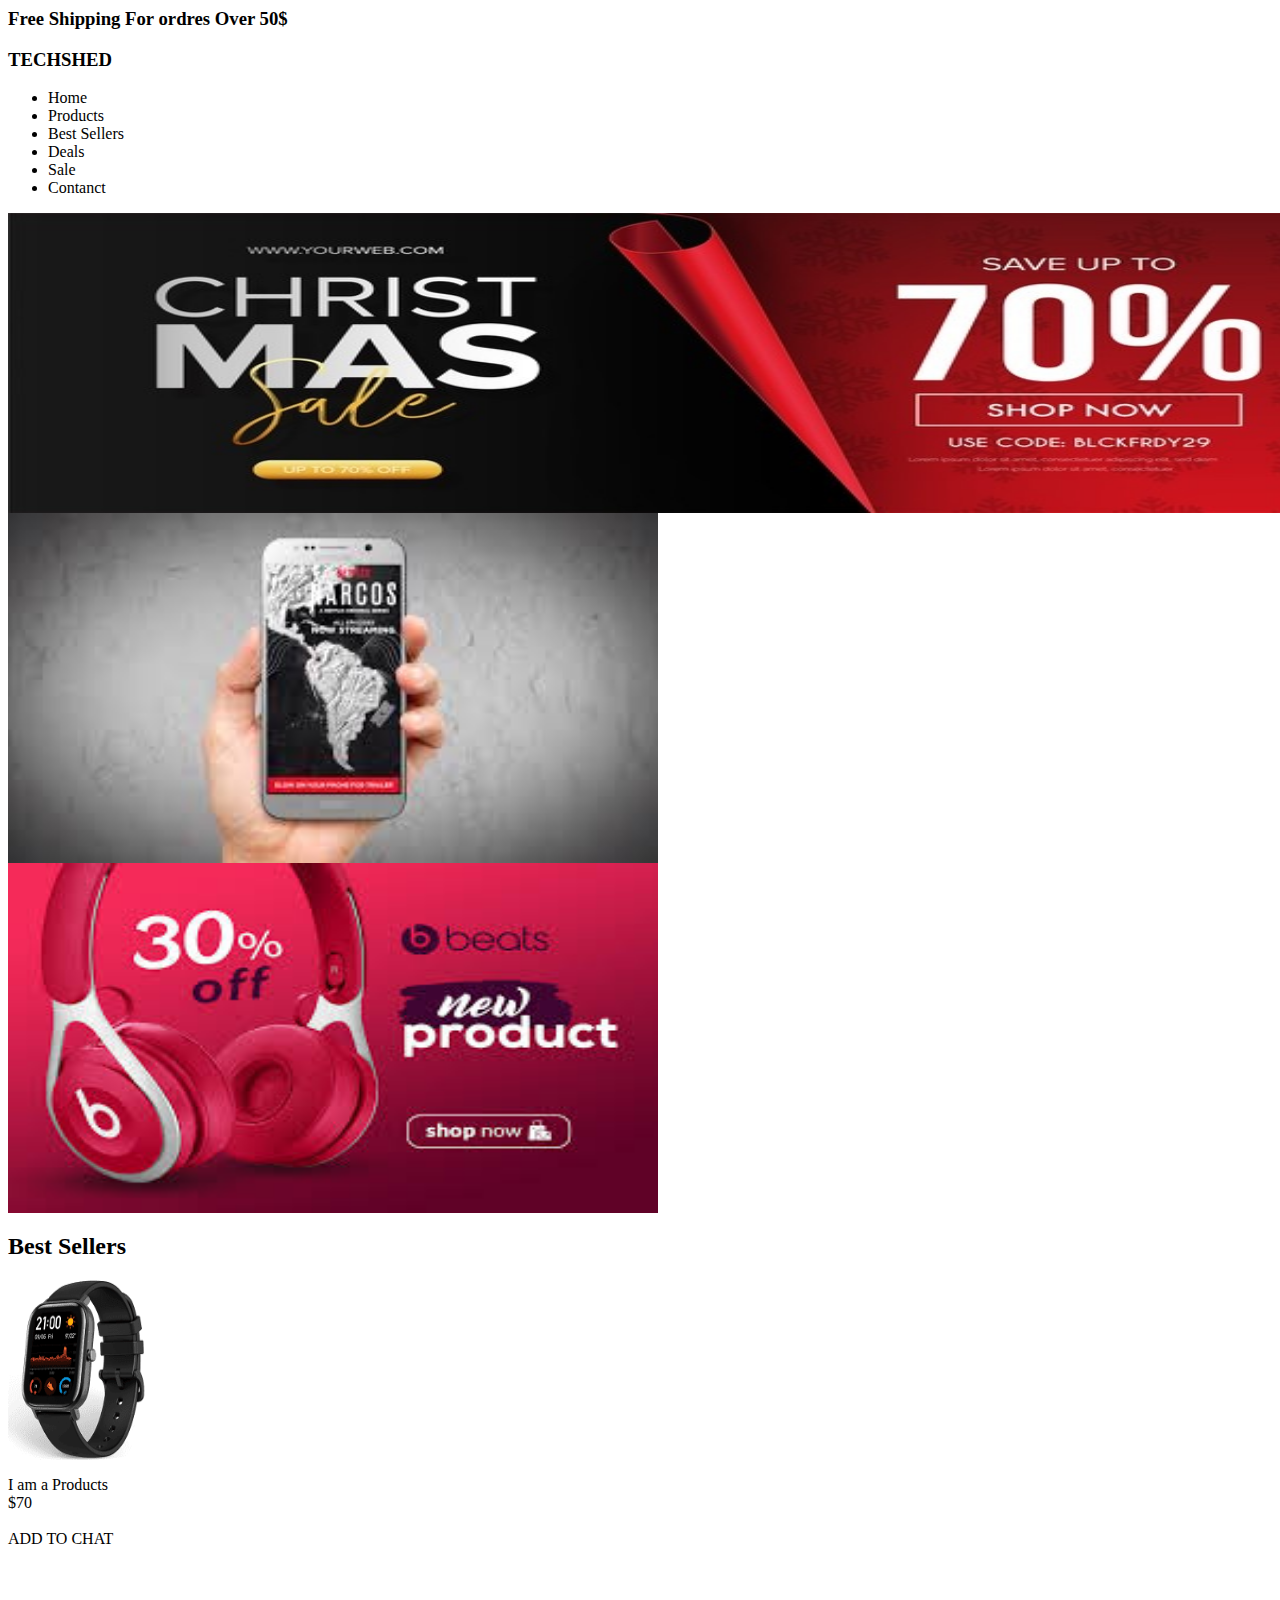
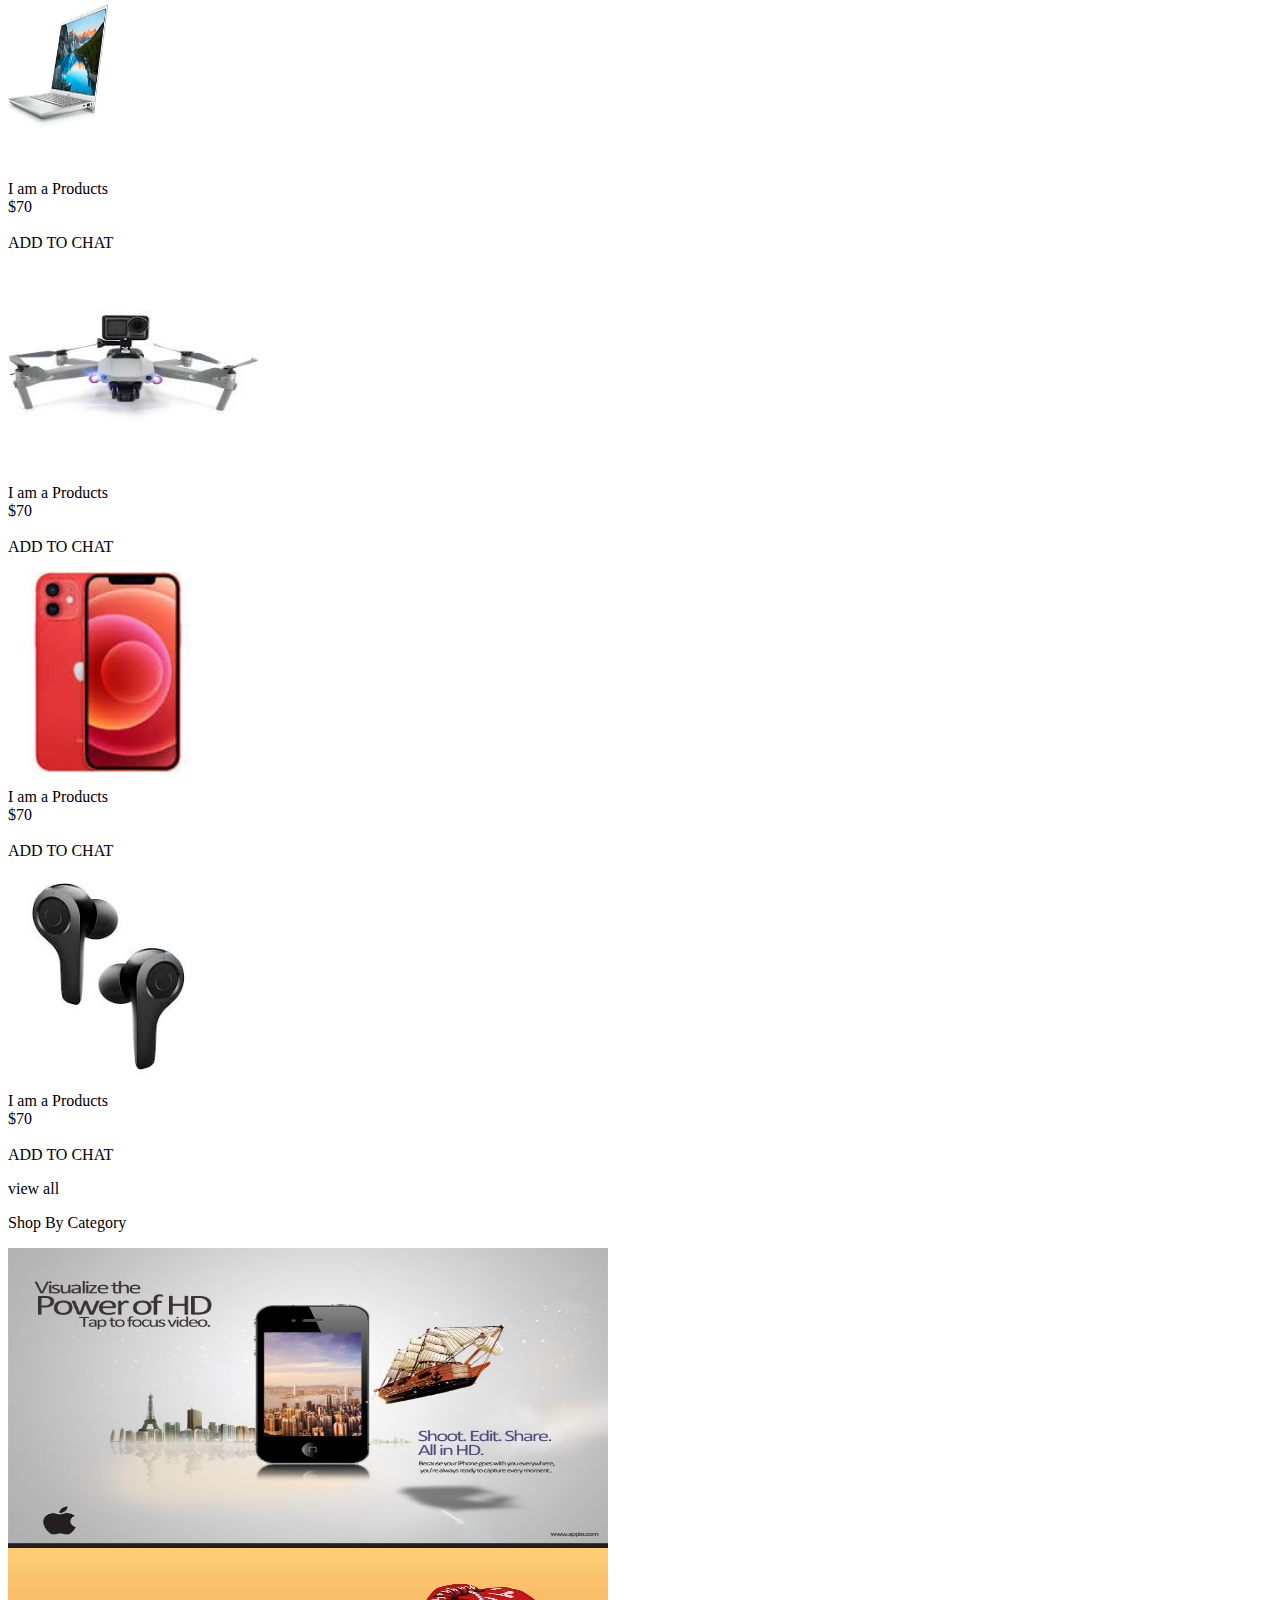
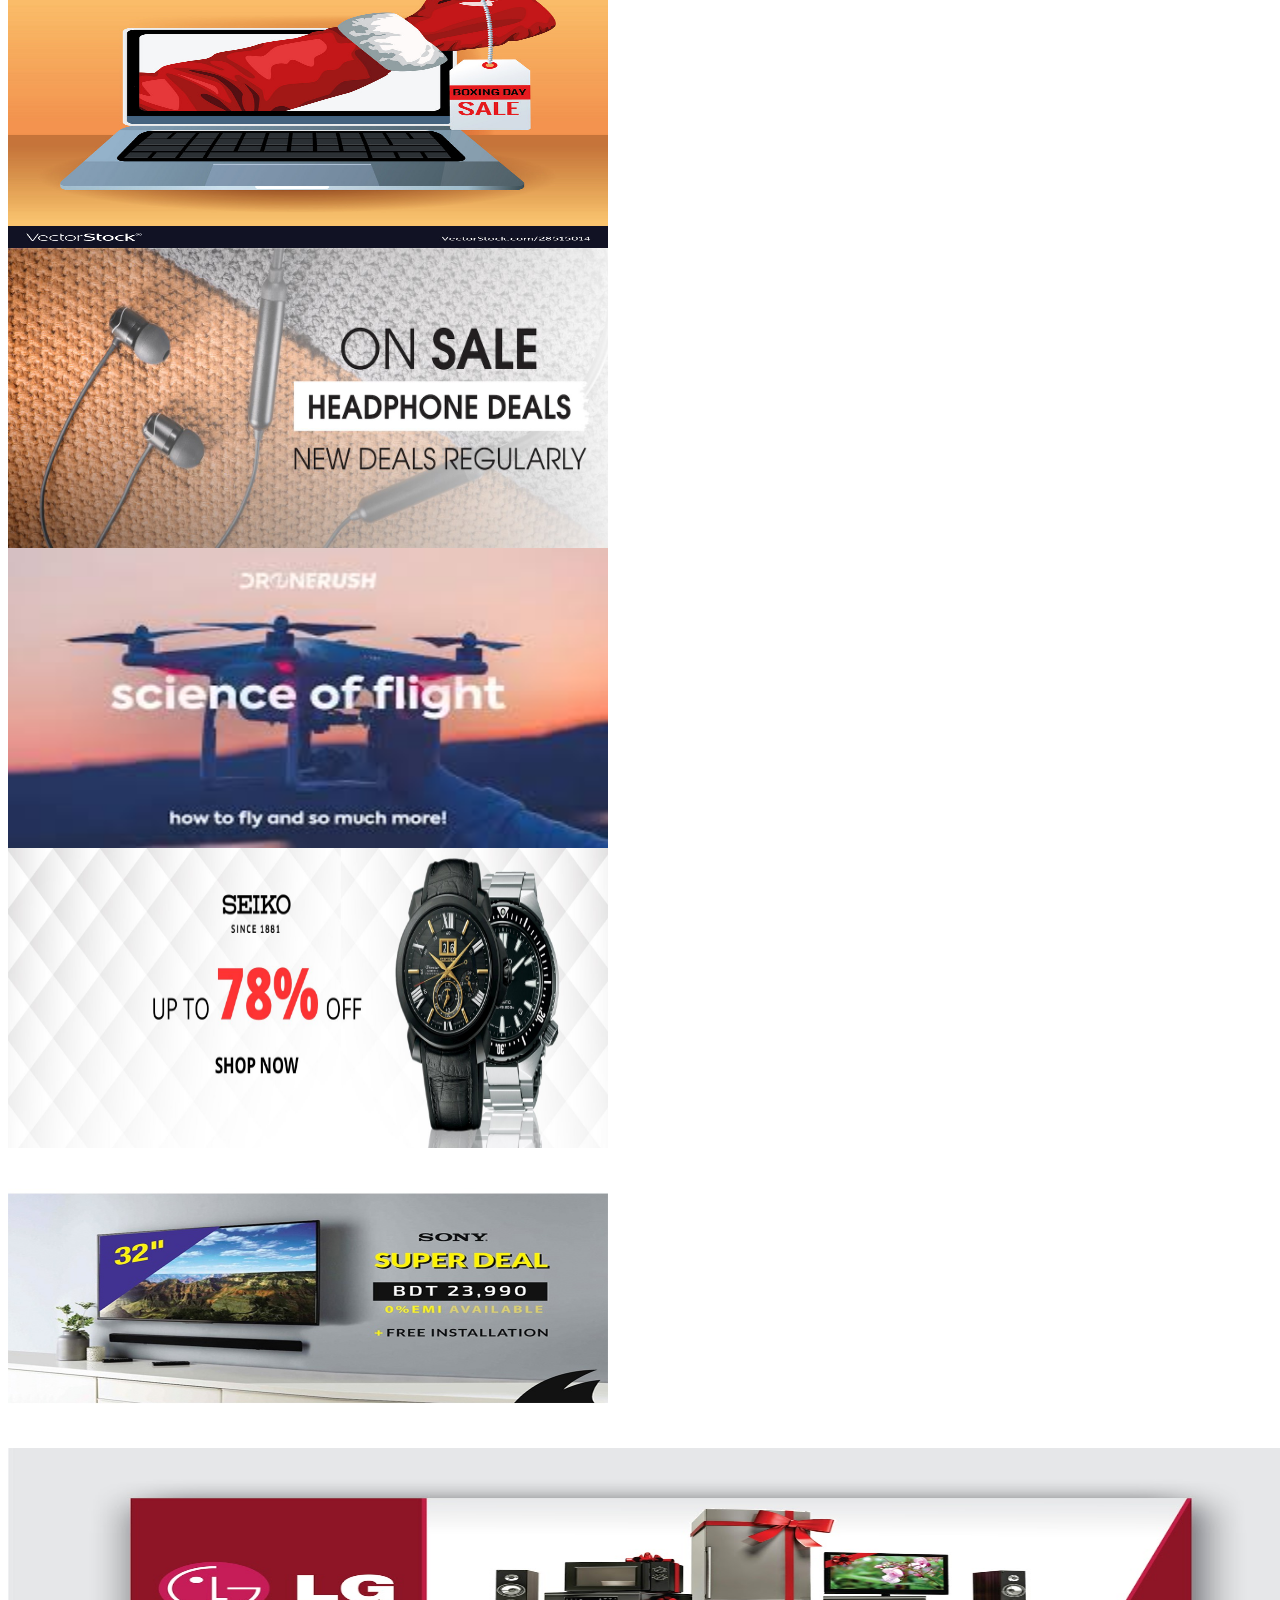
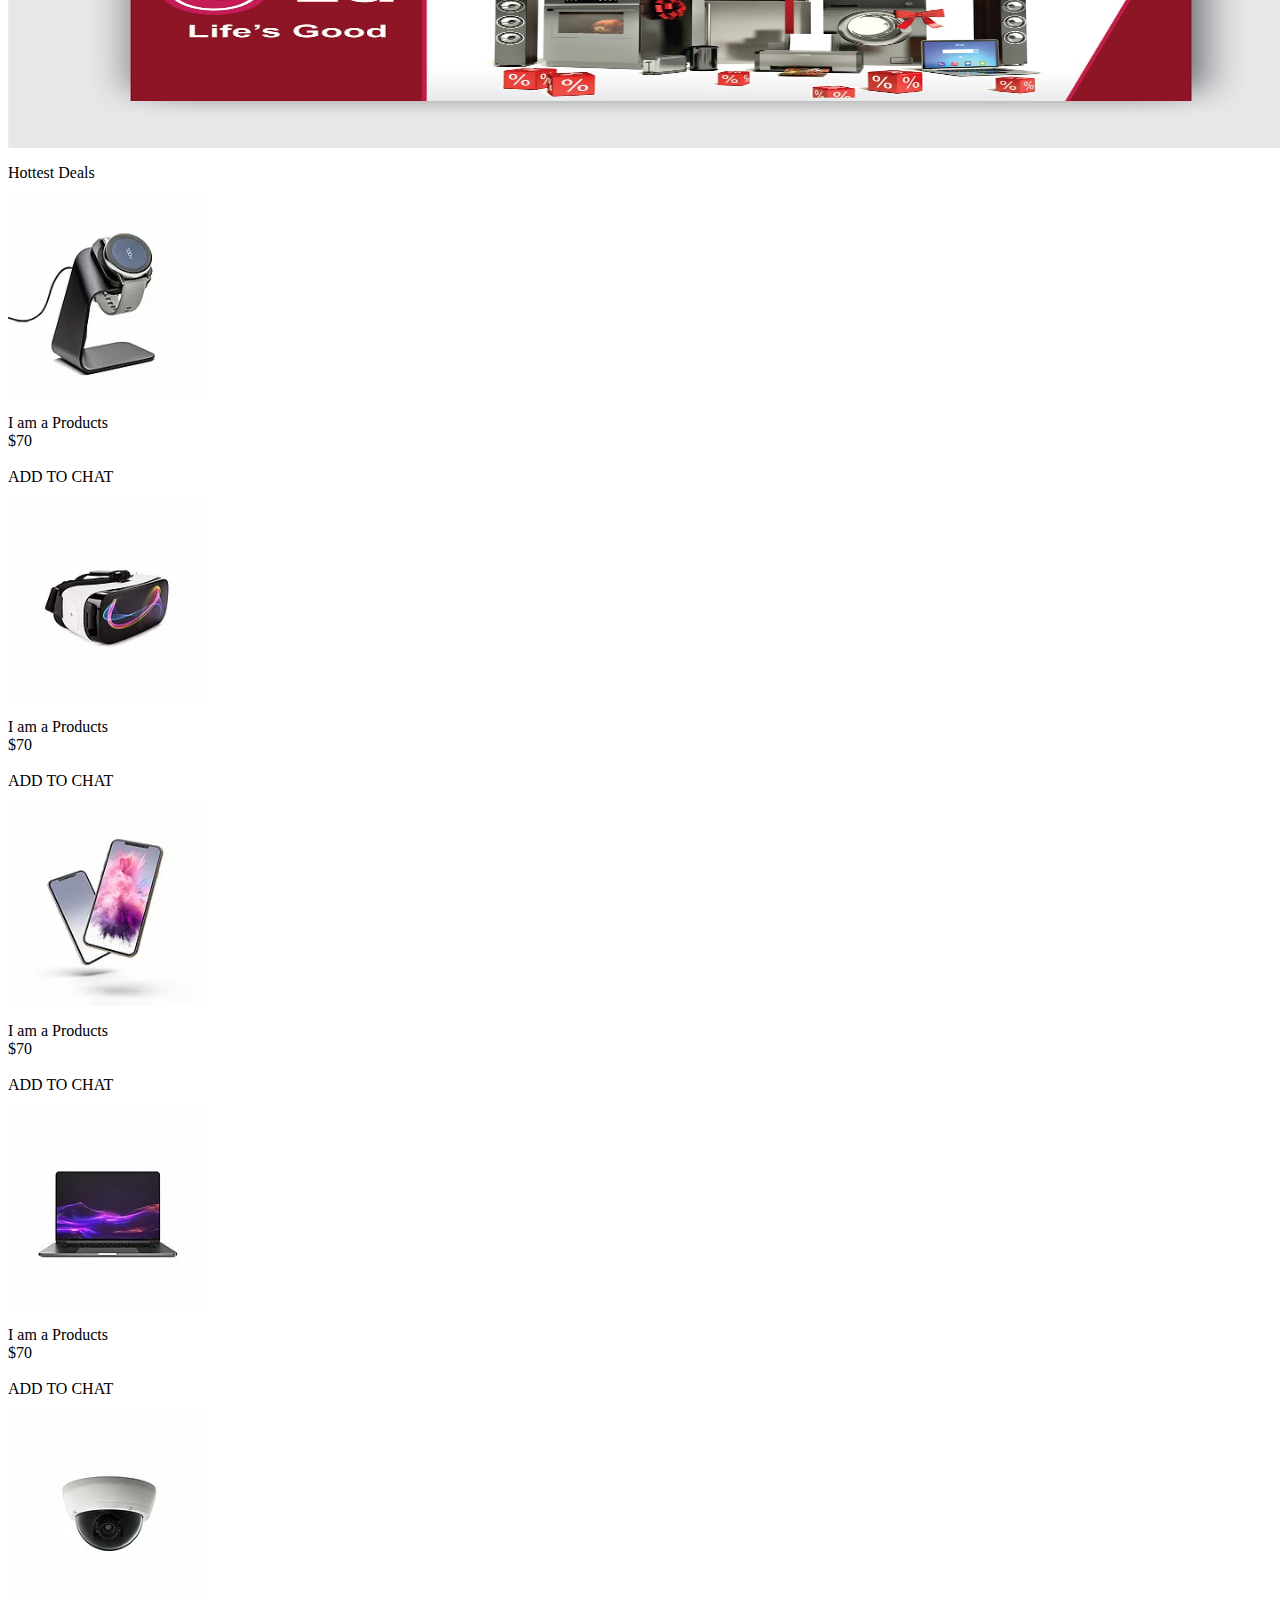
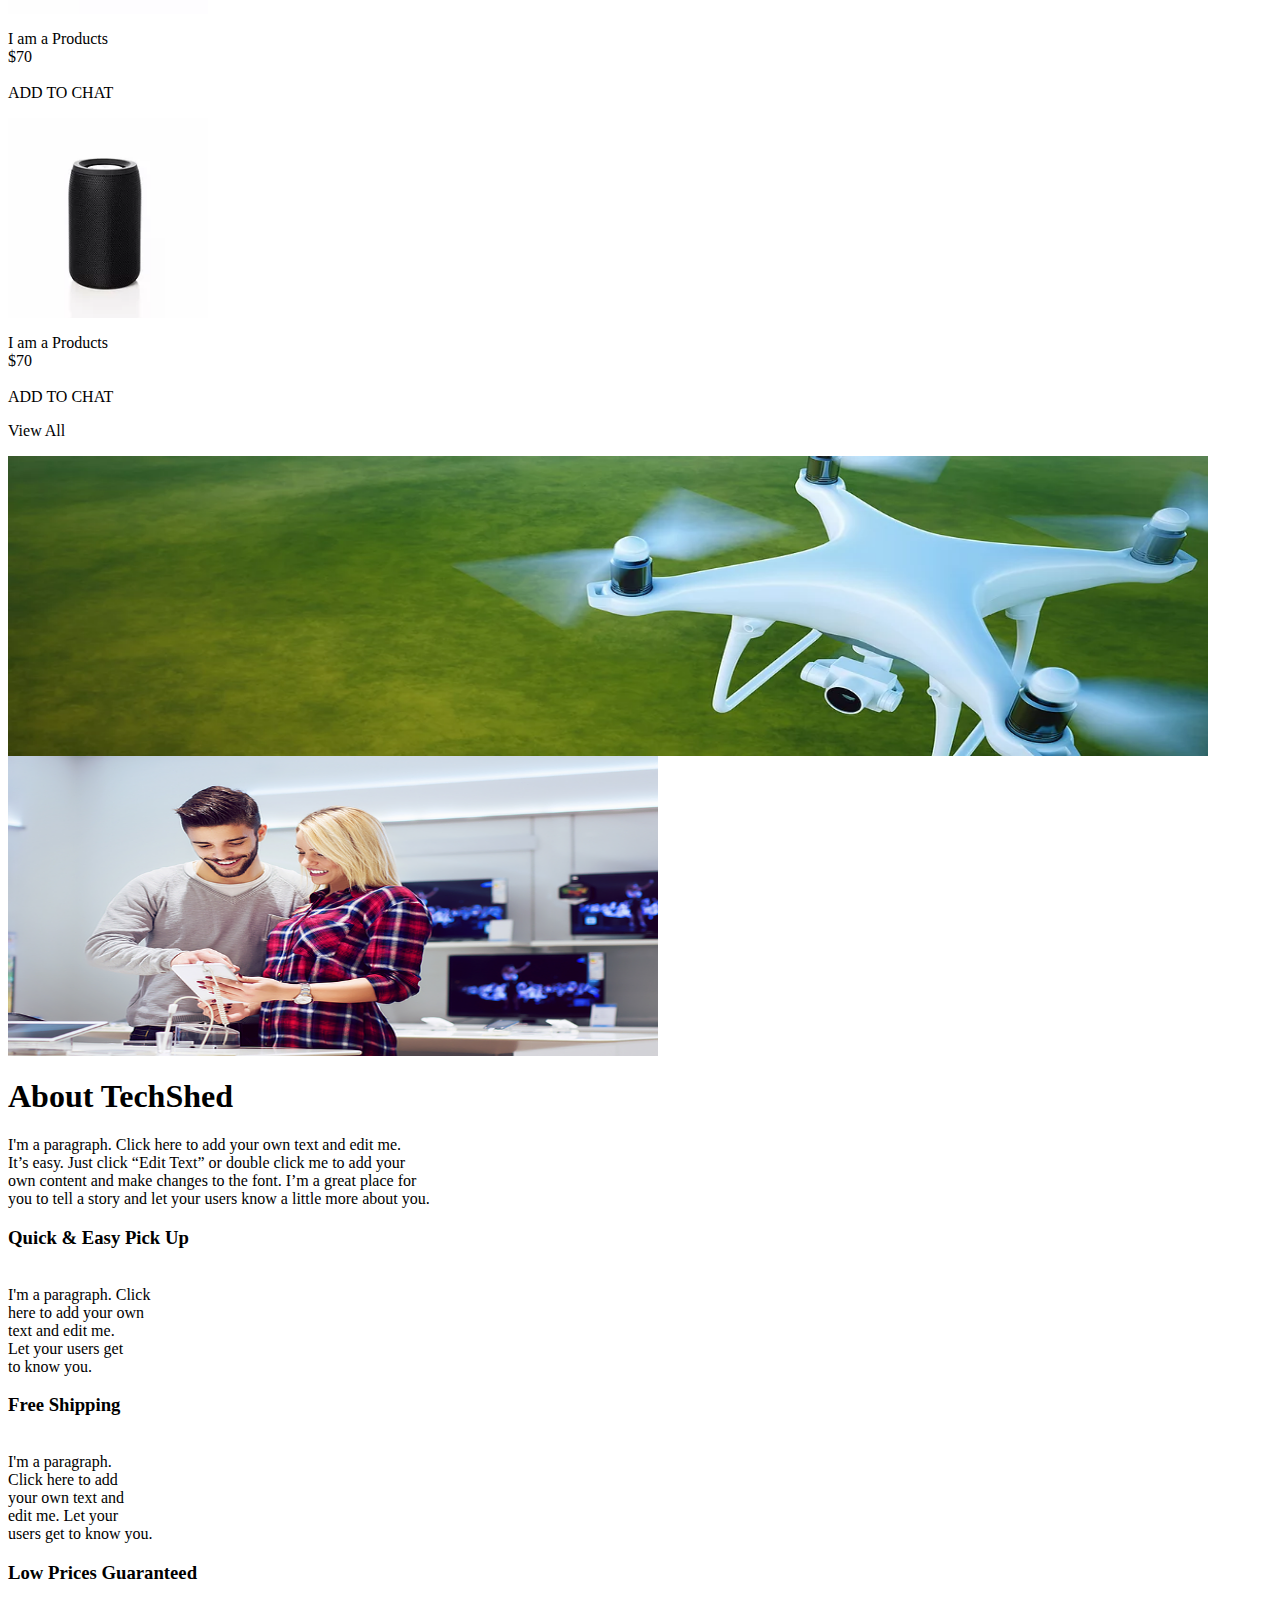
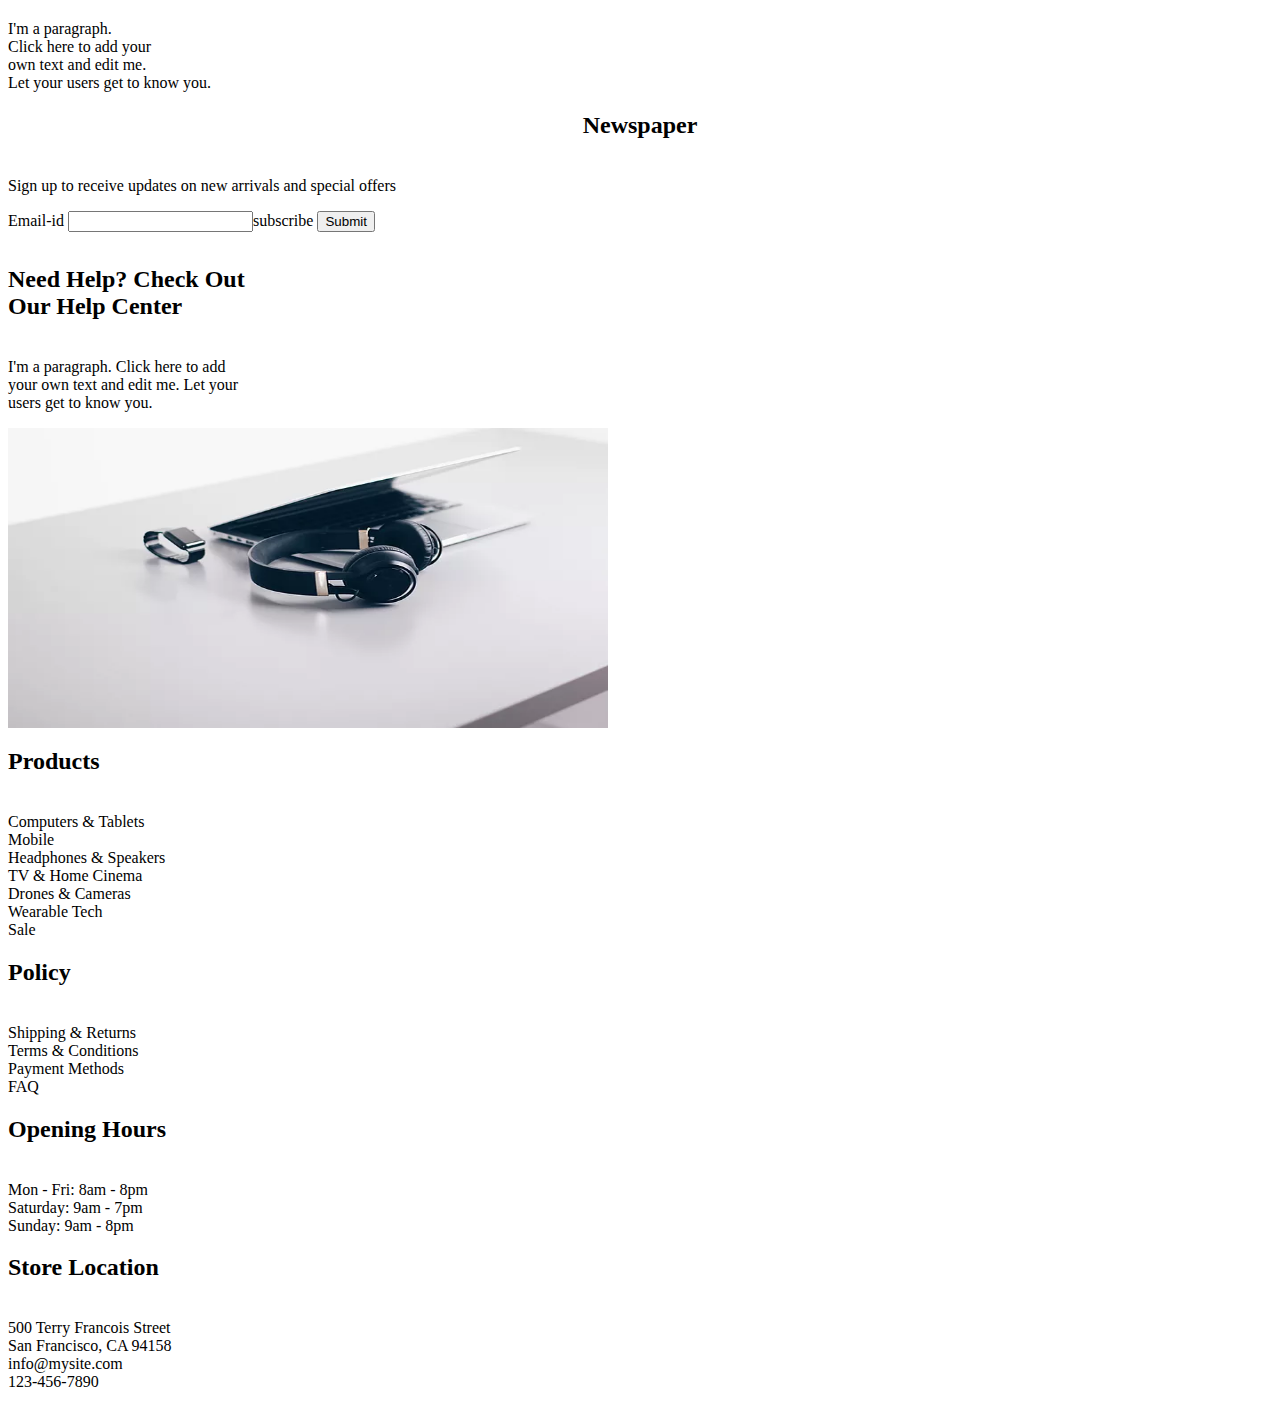
==== index.html @ 5590e0ab "Rename pages.html to index.html" ====
<html>
    <head>
        <title>
            pages
        </title>
        <link href="css/stylesheet.css" rel="stylesheet" >
        </head>

        <body>
            <div class="container">

                <div class="header">
                    <h3>Free Shipping For ordres Over 50$</h3>
                </div>

                <div class="head1">
                    <h3>TECHSHED</h3>   
                </div>

                <div class="head2">
                <div class="menus">
                    <ul>
                        <li>Home</li>
                        <li>Products</li>
                        <li>Best Sellers</li>
                        <li>Deals</li>
                        <li>Sale</li>
                        <li>Contanct</li>                       
                    </ul>
                </div>
                </div>
                <div class="banner">
                    <img src="banner1.jpg" alt="banner" width="1330px" height="300px">
                </div>
                <div class="banner1">
                    <img src="mbanner.jpg" alt="banner" width="650px" height="350px">
                </div>

                <div class="banner2">
                    <img src="bannersm.jpg" alt="banner" width="650px" height="350px">
                </div>
            
            </div>
            <div class="container2">
            <div class="header2">
                <h2>Best Sellers</h2>
            </div> 
            <div class="watch">
                <img src="watch.png" alt="img" width="150px" height="180px">
                <P>I am a Products
                    <br>$70
                   <br> <br>ADD TO CHAT
                </P>
            </div>
            <div class="laptop">
                <img src="laptop.png" alt="img" width="100  px" height="200px">
                <P>I am a Products
                    <br>$70
                   <br> <br>ADD TO CHAT
                </P>
            </div>
            <div class="helipad">
                <img src="helipad.jpg" alt="img" width="250px" height="200px">
                <P>I am a Products
                    <br>$70
                   <br> <br>ADD TO CHAT
                </P>
            </div>
            <div class="mobiles">
                <img src="mobiles.jpg" alt="img" width="200px" height="200px">
                <P>I am a Products
                    <br>$70
                   <br> <br>ADD TO CHAT
                </P>
            </div>
            <div class="earbud">
                <img src="earbud.jpg" alt="img" width="200px" height="200px">
                <P>I am a Products
                    <br>$70
                   <br> <br>ADD TO CHAT
                </P>
            </div>
            
           
            </div>
            
            <div class="head">
            <div class="view">
                <p>
                    view all
                </p>
            </div>
            </div>
            <div class="head1">
                <p>
                    Shop By Category
                </p>

            </div>
            <div class="ban1">
                <img src="img1.jpg" alt="img" width="600px" height="300px">
            </div>
            <div class="ban2">
                <img src="img2.jpg" alt="img" width="600px" height="300px">
            </div>
            <div class="ban3">
                <img src="img3.jpg" alt="img" width="600px" height="300px">
            </div>
            <div class="ban4">
                <img src="img4.jpg" alt="img" width="600px" height="300px">
            </div>
            <div class="ban5">
                <img src="img5.jpg" alt="img" width="600px" height="300px">
            </div>
            <div class="ban6">
                <img src="img6.jpg" alt="img" width="600px" height="300px">
            </div>
           <div class="banner12">
               <img src="bann1.jpg" alt="ban" width="1320px" height="300px">
           </div>
           <div class="headerr">
               <p>
                   Hottest Deals
               </p>
           </div>
           <div class="wstand">
               <img src="hot1.webp" alt="img" width="200px" height="200px">
               <P>I am a Products
                <br>$70
               <br> <br>ADD TO CHAT
            </P>
           </div>
           <div class="camera">
            <img src="hot2.webp" alt="img" width="200px" height="200px">
            <P>I am a Products
                <br>$70
               <br> <br>ADD TO CHAT
            </P>
        </div>
        <div class="phone1">
            <img src="hot3.webp" alt="img" width="200px" height="200px">
            <P>I am a Products
                <br>$70
               <br> <br>ADD TO CHAT
            </P>
        </div>
        <div class="lap">
            <img src="hot4.webp" alt="img" width="200px" height="200px">
            <P>I am a Products
                <br>$70
               <br> <br>ADD TO CHAT
            </P>
        </div>
        <div class="webcamera">
            <img src="hot5.webp" alt="img" width="200px" height="200px">
            <P>I am a Products
                <br>$70
               <br> <br>ADD TO CHAT
            </P>
        </div>
        <div class="speaker">
            <img src="hot6.webp" alt="img" width="200px" height="200px">
            <P>I am a Products
                <br>$70
               <br> <br>ADD TO CHAT
            </P>
        </div>
        <div class="container31">
            
                <p>
                    View All
                </p>
        </div>
        <div class="container45">
        <div class="banner34">
            <img src="droll.webp" alt="bannerrr" width="1200px" height="300px">

        </div>
        <div class="smallban">
            <img src="person.webp" alt="sban" width="650px" height="300px">
        </div>
        <div class="text">
            <p>
               <h1>About TechShed</h1> 
                I'm a paragraph. Click here to add your own text and edit me.
                <br> It’s easy. Just click “Edit Text” or double click me to add your 
                <br>own content and make changes to the font. I’m a great place for 
                <br>you to tell a story and let your users know a little more about you.
            </p>
        </div>
        <div class="text1">
            <p>
               <h3> Quick & Easy Pick Up</h3>
                <br>I'm a paragraph. Click
                <br> here to add your own 
                 <br>text and edit me.
                <br>  Let your users get 
                <br>to know you.
            </p>
        </div>
        <div class="text2">
            <p>
               <h3> Free Shipping</h3>
               <br> I'm a paragraph.
                 <br>Click here to add
                  <br>your own text and
                  <br> edit me. Let your
                   <br> users get to know you.
            </p>

        </div>
        <div class="text3">
            <p>
               <h3>Low Prices Guaranteed</h3> 
                <br>I'm a paragraph.
                 <br>Click here to add your 
                 <br>own text and edit me.
                  <br>Let your users get to know you.
            </p>
        </div>
    </div>
    
        <div class="head65">
            <h2 style="text-align: center;">
                Newspaper
            </h2>
            <p>
                <br>Sign up to receive updates on new arrivals and special offers
            </p>
            <div class="email">
                <table>
                    <td></td>Email-id
                        <tr>
                            <input type="email" name="email">
                        </tr>
                        
                        <td></td>subscribe
                        <tr> 
                        <input type="submit" name="subscribe">
                    </tr>
                    
                </table>
            </div>
        </div>
        <div class="lcontainer">
        <div class="text35">
            <p>
               <h2> Need Help? Check Out
                <br> Our Help Center</h2>
                <br>I'm a paragraph. Click here to add 
                <br> your own text and edit me. Let your
                <br> users get to know you.
            </p>
        </div>
        <div class="banner90">
            <img src="headset.webp" alt="ban" width="600px" height="300px">
        </div>
        <div class="row">
            <div class="column1">
                <h2>
                  Products
                </h2>
                <p>
        <br>Computers & Tablets

        <br> Mobile

        <br> Headphones & Speakers

        <br>TV & Home Cinema

        <br> Drones & Cameras

        <br> Wearable Tech

        <br> Sale
                </p>
        
            </div>
            <div class="column2">
                <h2>Policy</h2>
                <P>
                    

           <br> Shipping & Returns 

           <br>Terms & Conditions

           <br>Payment Methods 

           <br> FAQ
                </P>
            </div>
            <div class="column3">
                <h2>
                    Opening Hours
                </h2>
                <p>
                    <br> Mon - Fri: 8am - 8pm

​​                    <br> Saturday: 9am - 7pm

​                     <br>  Sunday: 9am - 8pm
                </p>
            </div>
            <div class="column4">
                <h2>
                    Store Location
                </h2>
                <p>
                    <br>500 Terry Francois Street
                    <br>San Francisco, CA 94158
                    <br> info@mysite.com
                    <br>123-456-7890
                </p>
            </div>

        </div>






    </div>
        


        
    
            

    

             
    
       

            
        
        
             
             

        </body> 
        </html>
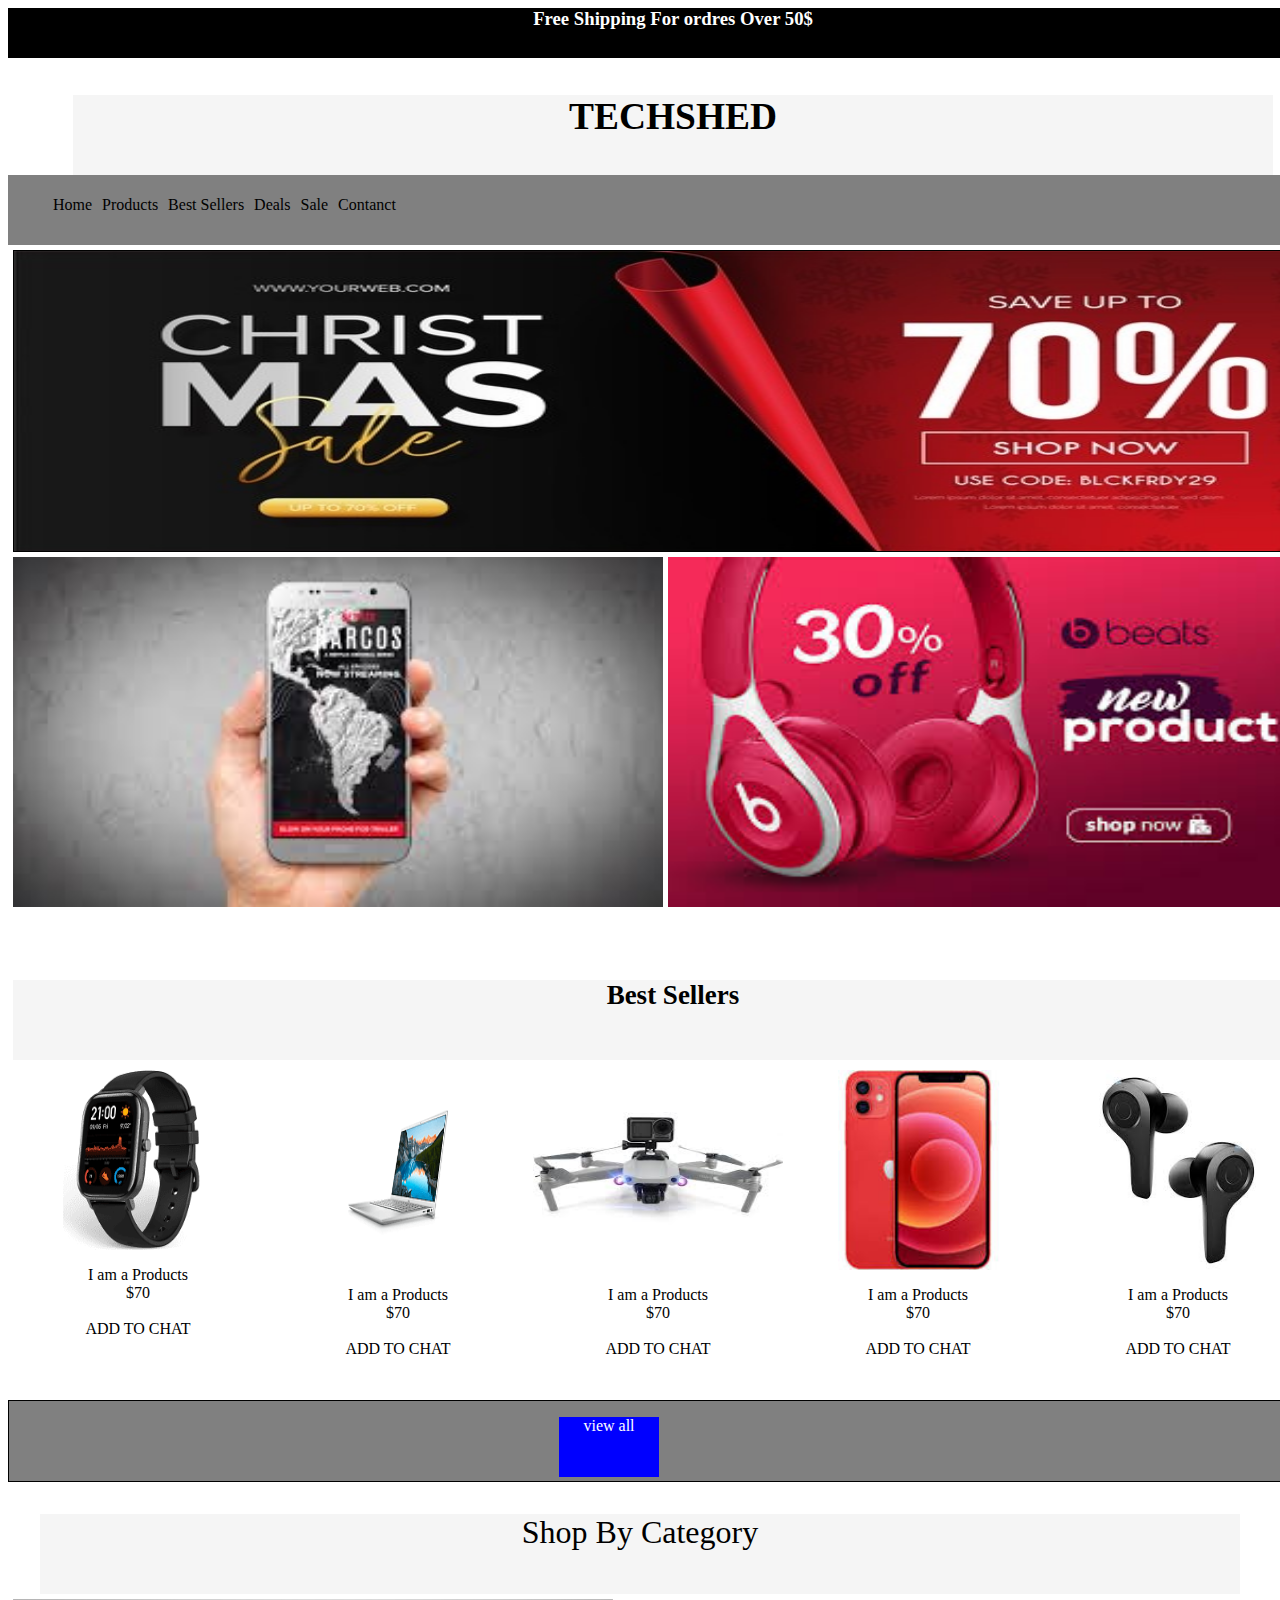
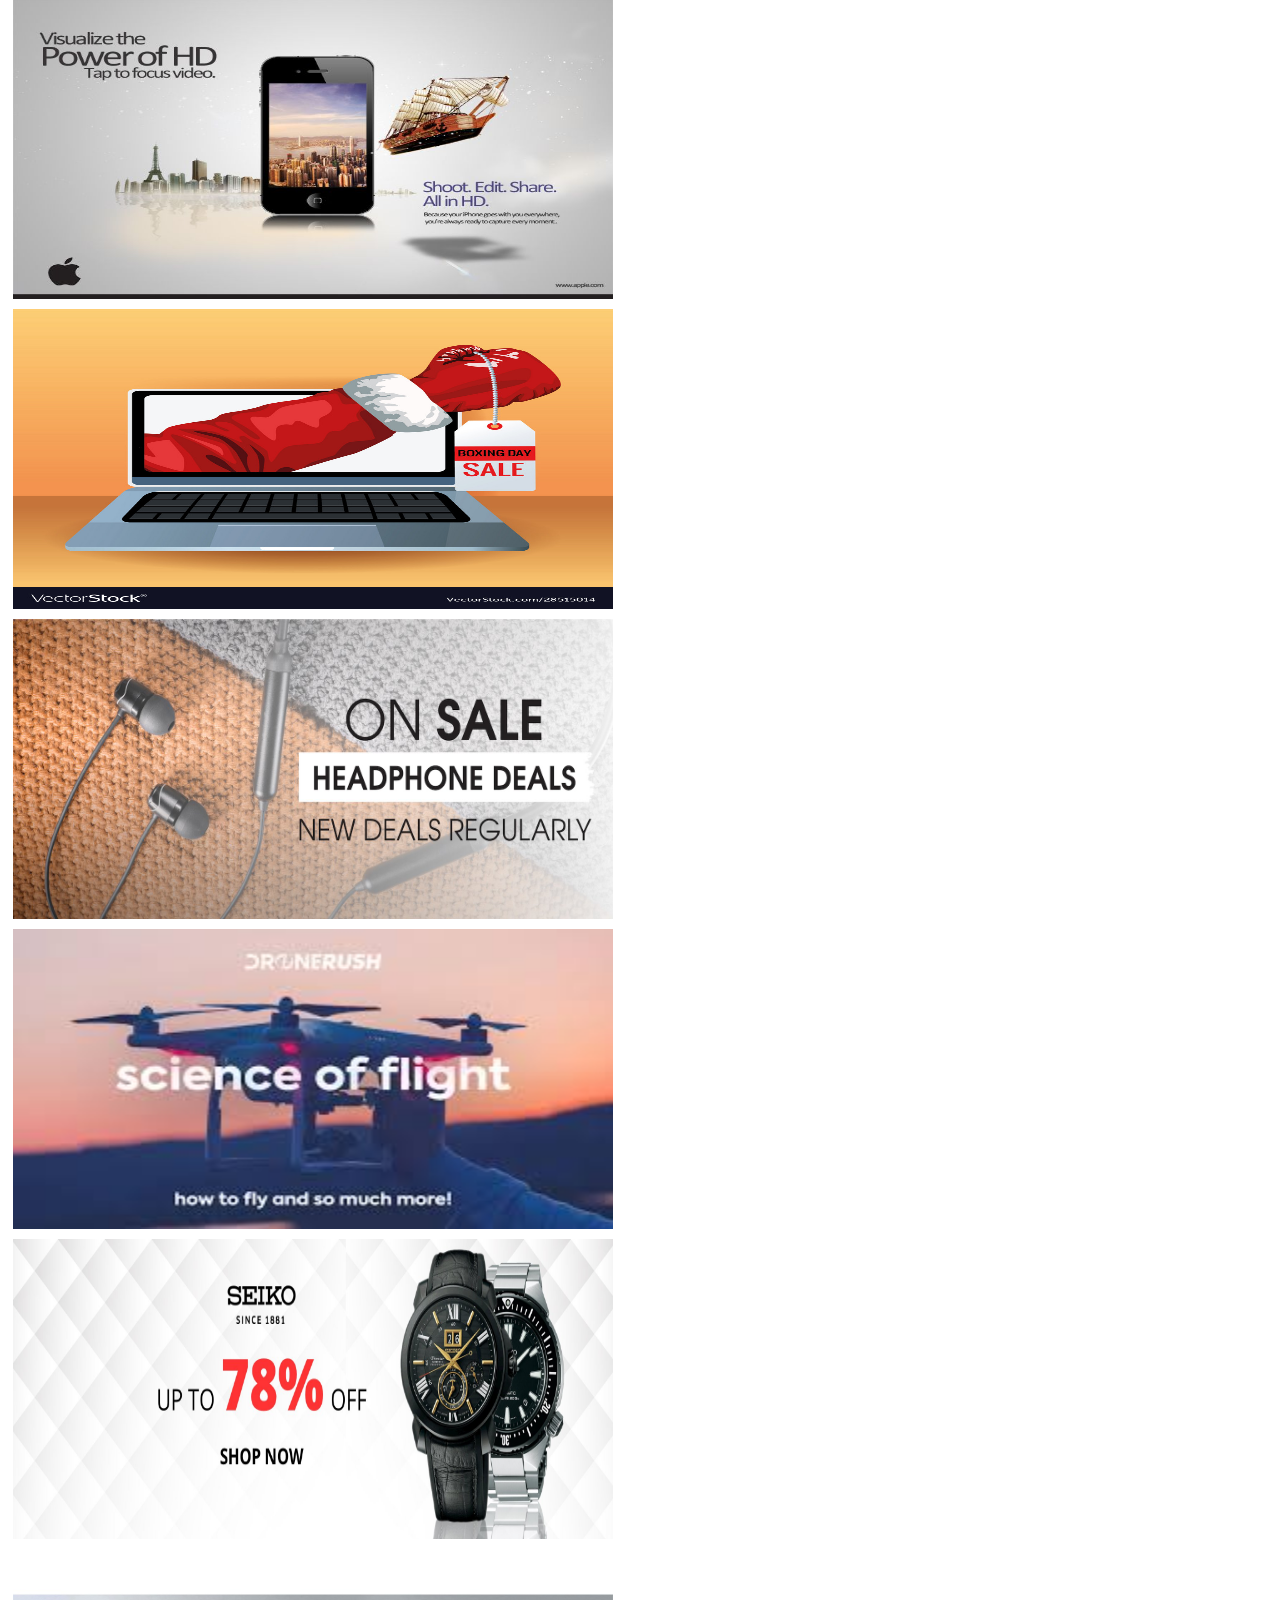
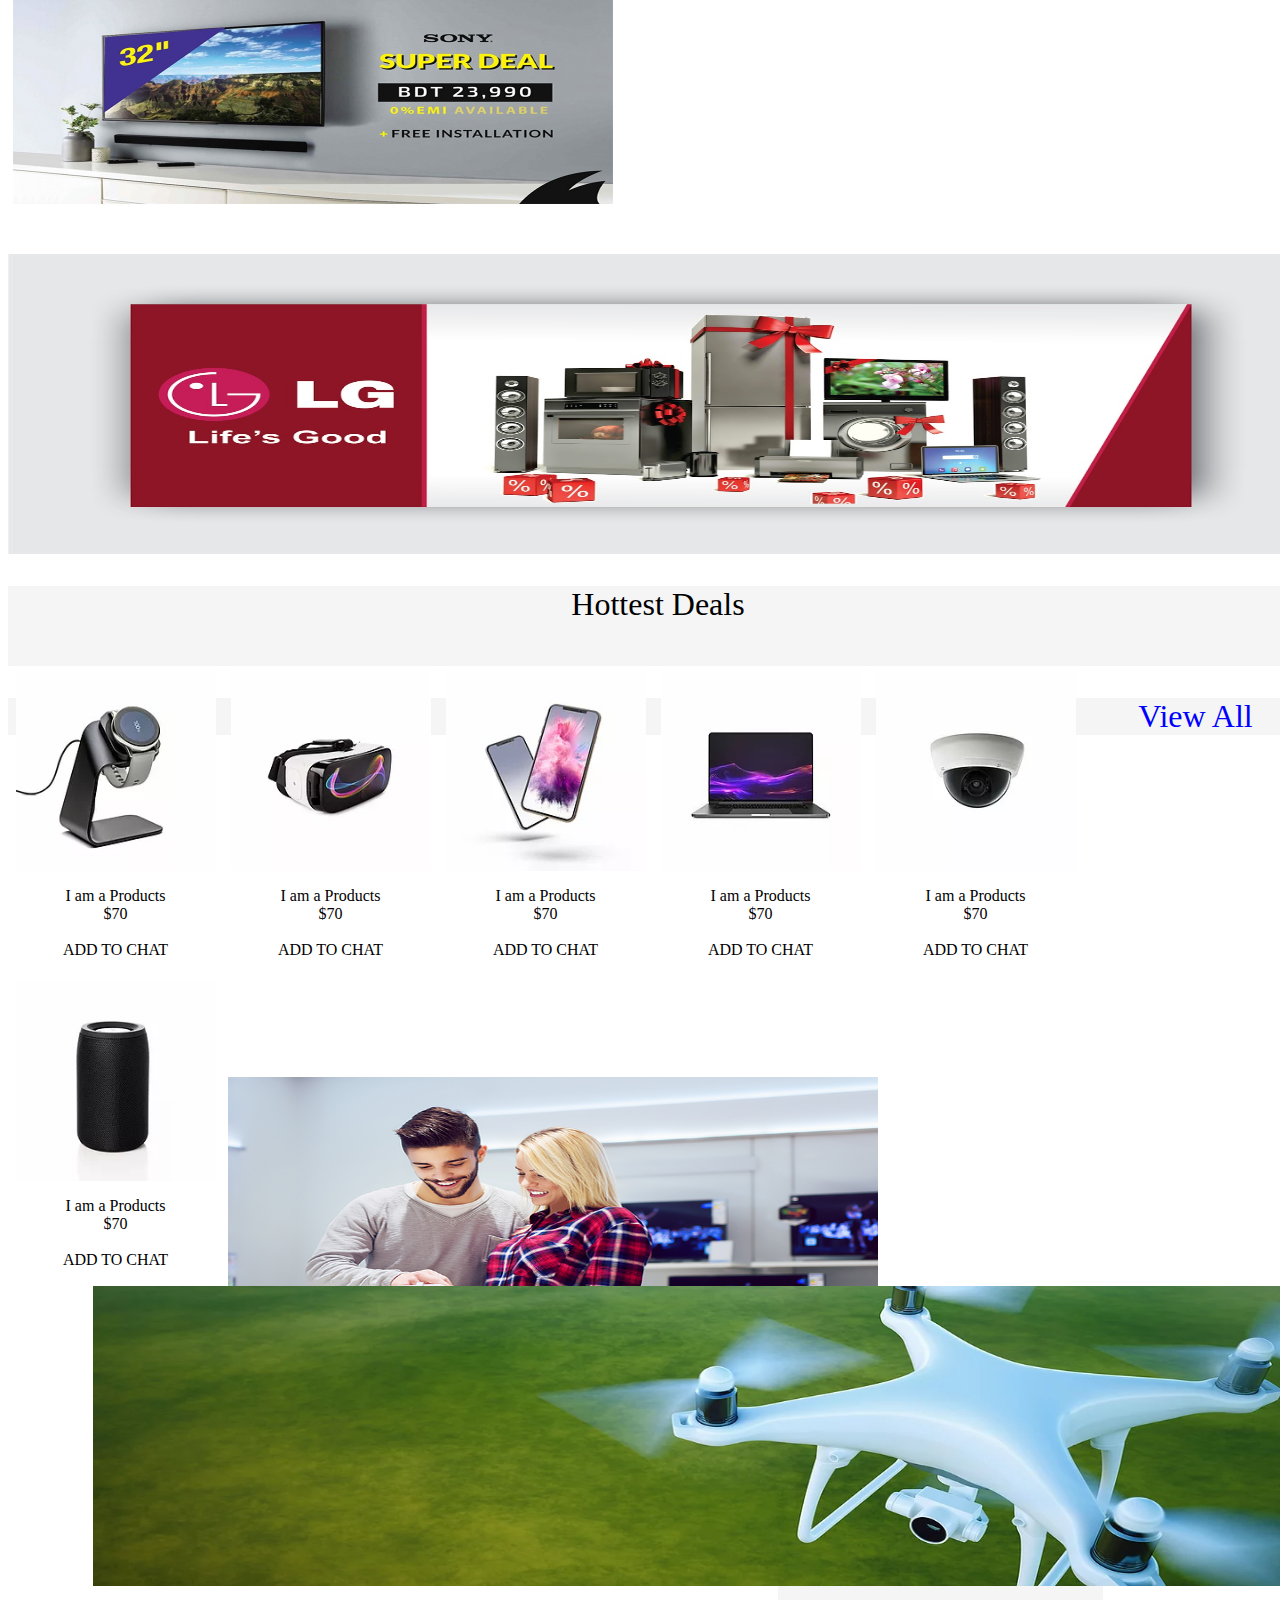
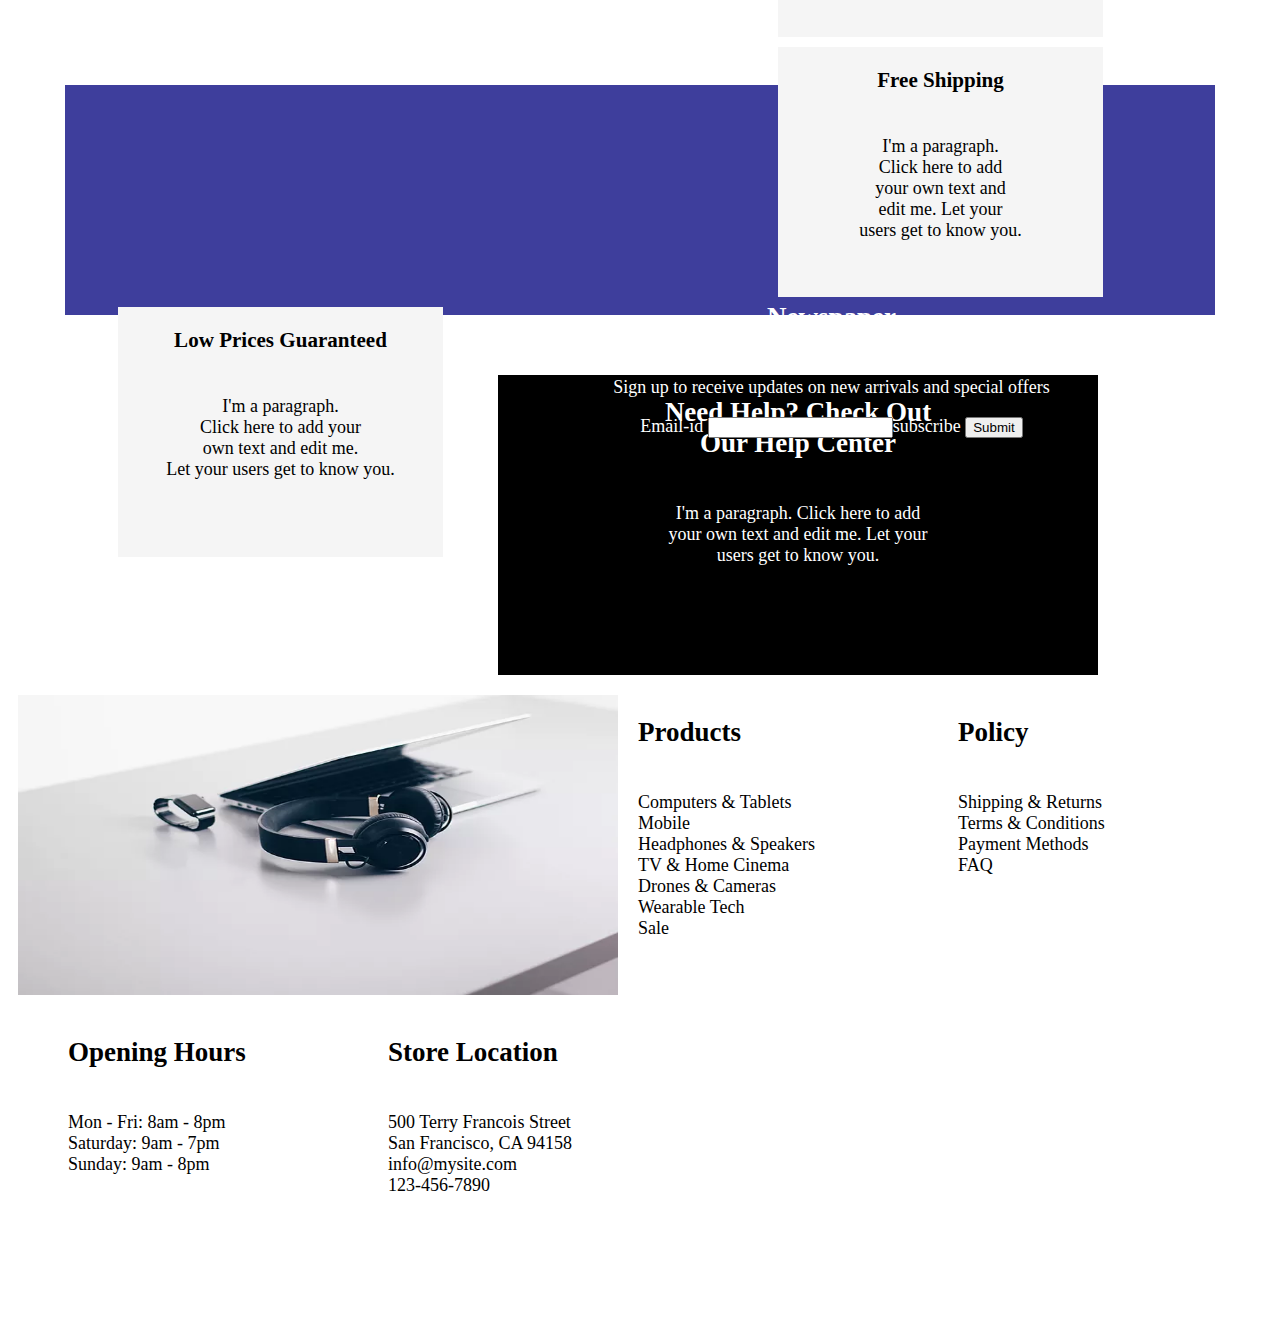
==== commit cfdcf3ce: "Update index.html" ====
--- a/index.html
+++ b/index.html
@@ -3,7 +3,7 @@
         <title>
             pages
         </title>
-        <link href="css/stylesheet.css" rel="stylesheet" >
+        <link href="stylesheet.css" rel="stylesheet" >
         </head>
 
         <body>
--- a/stylesheet.css
+++ b/stylesheet.css
@@ -0,0 +1,433 @@
+
+
+.container{
+    width: 1330px;
+   
+
+    height: 950px;
+}
+
+
+.header{
+    height: 50px;
+    width: 1330px;
+    background-color: black;
+    color: white;
+    text-align: center;
+}
+.head1{
+    width: 1330px;
+    height: 100px;
+    background-color: whitesmoke;
+   text-align: left;
+   color: black;
+   font-size: xx-large;    
+}
+.menus{
+    float: left;
+}
+li{
+    list-style: none;
+    float: left;
+    margin: 5px;
+}
+.head2{
+    width: 1330px;
+    height: 70px;
+    background-color: gray;
+    color: black;
+}
+.banner{
+    width: 1320px;
+    height: 300px;
+    margin: 5px;
+    border: 1px solid#000000;
+}
+.banner1{
+    width: 650px;
+    height: 350px;
+    float: left;
+    
+    margin-left: 5px;
+   
+}
+.banner2{
+    width: 650px;
+    height: 350px;
+    float: left;
+    
+    margin-left: 5px;
+
+}
+.head3{
+    width: 1330px;
+    height: 80px;
+    text-align: center;
+    
+}
+.container2{
+    width: 1330px;
+    height: 410px;
+    
+    margin: 10px auto;
+    
+
+
+}
+.header2{
+    width: 1320px;
+    height: 80px;
+    
+    margin: 5px;
+    background-color: whitesmoke;
+    color: black;
+    text-align: center;
+    font-size: large;
+}
+.watch{
+    height: 300px;
+    width: 250px;
+    
+    margin: 5px;
+    text-align: center;
+    float: left;
+    
+}
+.laptop{
+    height: 300px;
+    width: 250px;
+    
+    margin: 5px;
+    text-align: center;
+    float: left;
+ 
+}   
+
+.helipad{
+    height: 300px;
+    width: 250px;
+    
+    margin: 5px;
+    text-align: center;
+    float: left;
+    
+}
+.mobiles{
+    height: 300px;
+    width: 250px;
+    
+    margin: 5px;
+    text-align: center;
+    float: left;
+   
+}
+
+.earbud{
+    height: 300px;
+    width: 250px;
+    
+    margin: 5px;
+    text-align: center;
+    float: left;
+    
+}   
+.head{
+    border: 1px solid#000000;
+    background-color: gray;
+    width: 1350px;
+    height: 80px;
+}
+.view{
+    width: 100px;
+    height: 60px;
+    background-color: blue;
+    color: white;
+    
+    text-align: center;
+    margin-left: 550px;
+}
+.head1{
+    width: 1200px;
+    height: 80px;
+    
+    margin: 0px auto;
+    text-align: center;
+    
+}
+.ban1{
+    width: 650px;
+    height: 300px;
+    float: left;
+    margin: 5px;
+
+}
+.ban2{
+    width: 650px;
+    height: 300px;
+    float: left;
+    margin: 5px;
+}
+.ban3{
+    width: 650px;
+    height: 300px;
+    float: left;
+    margin: 5px;
+}
+.ban4{
+    width: 650px;
+    height: 300px;
+    float: left;
+    margin: 5px;
+}
+.ban5{
+    width: 650px;
+    height: 300px;
+    float: left;
+    margin: 5px; 
+}
+.ban6{
+    width: 650px;
+    height: 300px;
+    float: left;
+    margin: 5px;    
+}
+.headerr{
+    width: 1300px;
+    height: 80px;
+    
+    margin: 0px auto;
+    text-align: center;
+    font-size: xx-large;
+    background-color: whitesmoke;
+}
+.wstand{
+    height: 300px;
+    width: 205px;
+    
+    margin: 5px;
+    text-align: center;
+    float: left;
+}
+.camera{
+    height: 300px;
+    width: 205px;
+    
+    margin: 5px;
+    text-align: center;
+    float: left;
+}
+.phone1{
+    height: 300px;
+    width: 205px;
+    
+    margin: 5px;
+    text-align: center;
+    float: left;
+}
+.lap{
+    height: 300px;
+    width: 205px;
+    
+    margin: 5px;
+    text-align: center;
+    float: left;
+}
+.webcamera{
+    height: 300px;
+    width: 205px;
+    
+    margin: 5px;
+    text-align: center;
+    float: left;
+}
+.speaker{
+    height: 300px;
+    width: 205px;
+    
+    margin: 5px;
+    text-align: center;
+    float: left;
+}
+.container31{
+    width: 1300px;
+    margin: 5px auto;
+    
+    text-align: center;
+    font-size: xx-large;
+    background-color: whitesmoke;
+    color: blue;
+}
+.container45{
+    width: 1350px;
+    height: 895px;
+
+    margin: 10px;
+}
+.banner34{
+    
+    margin: 5px auto;
+    width: 1200px;
+    height: 300px;
+
+}
+.smallban{
+    width: 650px;
+    height: 300px;
+    margin: 5px ;
+    
+    float: left;
+}
+.text{
+    width: 650px;
+    height: 300px;
+    
+    margin: 5px ;
+    float: left;
+    text-align: center;
+    font-size: large;
+}
+.text1{
+    width: 325px;
+    height: 250px;
+    margin: 5px ;
+    
+    text-align: center;
+    float: left;
+    font-size: large;
+    background-color: whitesmoke;
+    margin-left: 100px; 
+    
+}
+.text2{
+    width: 325px;
+    height: 250px;
+    margin: 5px;
+    
+    text-align: center;
+    float: left;
+    font-size: large;
+    background-color: whitesmoke;
+    margin-left: 100px; 
+}
+.text3{
+    width: 325px;
+    height: 250px;
+    margin: 5px;
+    
+    text-align: center;
+    float: left;
+    font-size: large;
+    background-color: whitesmoke;
+    margin-left: 100px; 
+}
+.head65{
+    width: 1150px;
+    
+    text-align: center;
+    margin: 0px auto;
+    height: 230px;
+    background-color: rgb(62, 62, 156);
+    font-size: large;
+    color: white;
+}
+.email{
+    
+    text-align: center;
+}
+.lcontainer{
+    width: 1300px;
+    height: 600px;
+    
+}
+.text35{
+    width: 600px;
+    height: 300px;
+    background-color: black;
+    color: white;
+    margin: 10px;
+    margin-left: 50px;
+    font-size: large;
+    text-align: center;
+    float: left;
+
+}
+.banner90{
+    width: 600px;
+    height: 300px;
+    
+    float: left;
+    margin-left: 40px;
+    margin: 10px;
+}
+.row{
+    width: 1300px;
+    height: 500px;
+    margin-left: 40px;
+    font-size: large;
+    margin: 50px;
+}
+.column1{
+    width: 300px;
+    height: 300px;
+    margin: 10px;
+    float: left;
+}
+.column2{
+    width: 300px;
+    height: 300px;
+    margin: 10px;
+    float: left;
+}
+.column3{
+    width: 300px;
+    height: 300px;
+    margin: 10px;
+    float: left;
+}
+.column4{
+    width: 300px;
+    height: 300px;
+    margin: 10px;
+    float: left; 
+}
+
+
+
+
+
+
+
+
+
+
+
+
+
+
+
+
+
+
+
+
+
+
+
+
+
+
+
+
+
+
+
+
+
+
+
+
+
+
+
+
+
